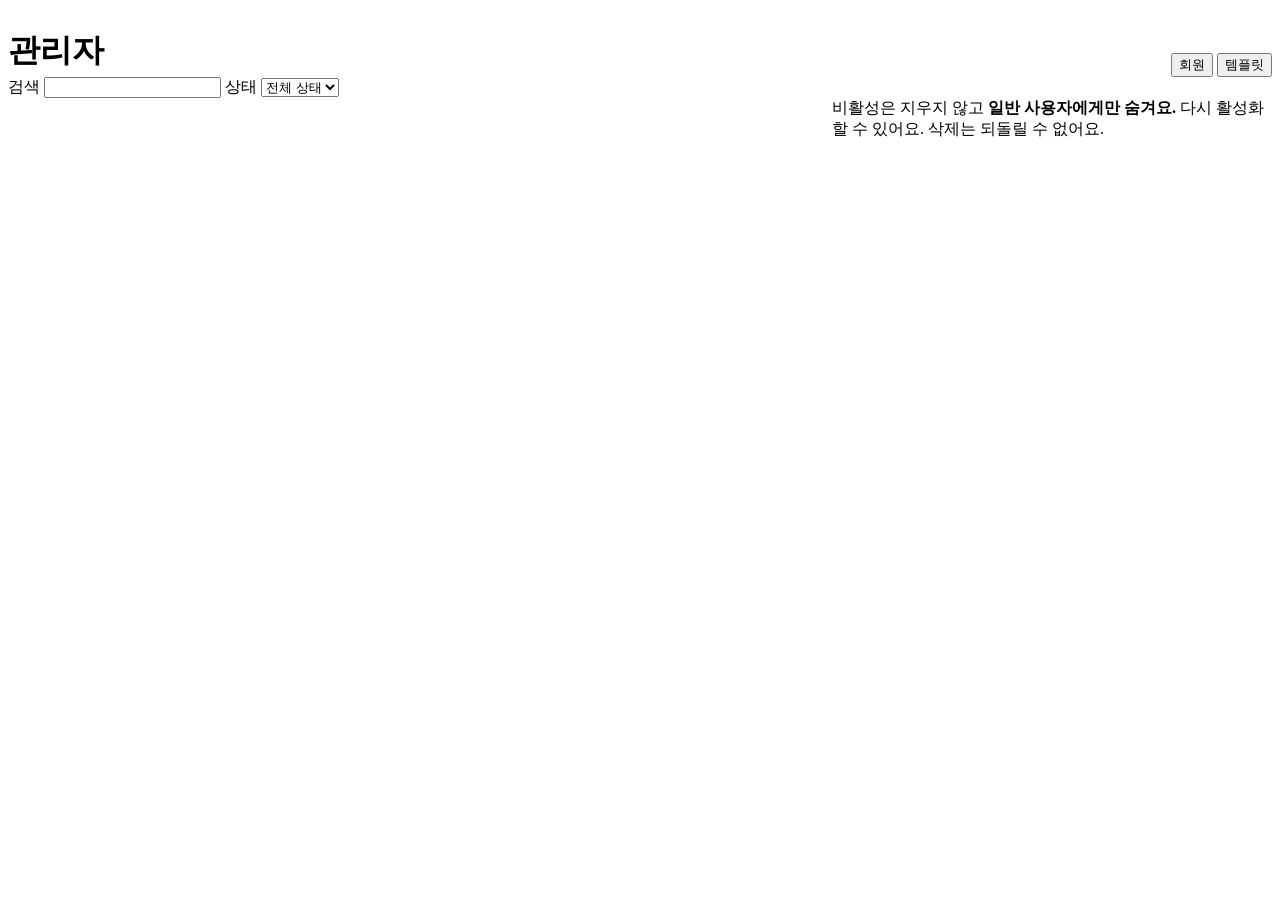
==== web/static/admin.html @ 3bf22010 "Add server keys, email verification, profile and admin pages - Per-user plugin server keys (hashed)," ====
<!doctype html>
<html lang="ko">
<head>
  <meta charset="utf-8"><meta name="viewport" content="width=device-width, initial-scale=1">
  <title>관리자 · 블루프린트</title>
  <link rel="stylesheet" href="/style.css">
</head>
<body>
  <main class="wrap" id="main">
    <div style="display:flex;justify-content:space-between;align-items:flex-end;gap:16px;flex-wrap:wrap">
      <div>
        <h1 class="page-title" style="margin-bottom:4px">관리자</h1>
        <p class="hint" id="summary" style="margin:0"></p>
      </div>
      <div class="tabs" role="tablist" aria-label="관리 대상">
        <button type="button" role="tab" id="tabUsers" aria-selected="true">회원</button>
        <button type="button" role="tab" id="tabTemplates" aria-selected="false">템플릿</button>
      </div>
    </div>
    <div class="toolbar">
      <label for="q" class="sr">검색</label>
      <input id="q" type="search" style="flex:1 1 260px;max-width:360px">
      <label for="status" class="sr">상태</label>
      <select id="status"><option value="">전체 상태</option><option value="on">활성</option><option value="off">비활성</option></select>
      <p class="hint" style="margin:0 0 0 auto;max-width:440px">비활성은 지우지 않고 <b>일반 사용자에게만 숨겨요.</b> 다시 활성화할 수 있어요. 삭제는 되돌릴 수 없어요.</p>
    </div>
    <div class="table-box"><table class="admin" id="table"></table></div>
    <p class="hint" id="note" style="margin:10px 0 60px"></p>
  </main>
  <script src="/app.js"></script>
  <script>
    (async () => {
      const me = await App.header("admin");
      if (!App.requireLogin(me)) return;
      const main = document.getElementById("main");
      if (!me.isAdmin) {
        main.innerHTML = `<div class="empty" style="margin-top:40px">관리자만 볼 수 있는 페이지예요.</div>`;
        return;
      }
      const $ = (id) => document.getElementById(id);
      const esc = App.esc;
      const date = (s) => new Date(s * 1000).toLocaleDateString("ko-KR");
      let tab = "users", users = [], templates = [];

      const STATUS = { verified: ["ok", "인증됨"], unverified: ["wait", "인증 대기"], legacy: ["off", "옛 계정"], inactive: ["off", "비활성"] };
      const badge = (cls, text) => `<span class="badge ${cls}">${text}</span>`;
      const actions = (item, name) => `<div class="row-actions">
          <button class="btn ghost" data-act="toggle" data-id="${item.id}">${item.active ? "비활성화" : "활성화"}</button>
          <button class="btn danger" data-act="delete" data-id="${item.id}" aria-label="${esc(name)} 삭제">삭제</button></div>`;

      function render() {
        const q = $("q").value.trim().toLowerCase(), st = $("status").value;
        const keep = (x, text) => (!q || text.toLowerCase().includes(q)) && (!st || (st === "on") === x.active);
        $("tabUsers").setAttribute("aria-selected", tab === "users");
        $("tabTemplates").setAttribute("aria-selected", tab === "templates");
        $("tabUsers").textContent = `회원 ${users.length}`;
        $("tabTemplates").textContent = `템플릿 ${templates.length}`;
        if (tab === "users") {
          $("q").placeholder = "아이디, 이메일, 마크 닉네임";
          $("summary").textContent = `회원 ${users.length}명 · 비활성 ${users.filter((u) => !u.active).length}명`;
          const rows = users.filter((u) => keep(u, [u.username, u.email, u.minecraft?.name].join(" ")));
          $("table").innerHTML = `<thead><tr><th>회원</th><th>이메일</th><th>상태</th><th>마인크래프트</th><th>서버 키</th>
              <th>보관함 · 업로드</th><th>가입일</th><th>관리</th></tr></thead><tbody>${rows.map((u) => `
            <tr class="${u.active ? "" : "off"}">
              <td><b>${esc(u.username)}</b></td>
              <td>${u.email ? esc(u.email) : `<span class="hint">(이메일 없음)</span>`}</td>
              <td>${u.isAdmin ? badge("admin", "관리자") : badge(...STATUS[u.status])}</td>
              <td>${u.minecraft ? esc(u.minecraft.name) : "—"}</td>
              <td class="mono">${u.serverKey ? `${esc(u.serverKey.prefix)}… · ${u.serverKey.players}명` : "—"}</td>
              <td>${u.libraryCount} · ${u.uploadCount}</td>
              <td class="mono">${date(u.createdAt)}</td>
              <td>${u.isAdmin ? `<span class="hint">—</span>` : actions(u, u.username)}</td>
            </tr>`).join("") || `<tr><td colspan="8" class="hint">조건에 맞는 회원이 없어요.</td></tr>`}</tbody>`;
          $("note").textContent = "비활성 회원: 로그인 불가, 플러그인 연동·서버 키 중지. 삭제하면 계정, 보관함, 올린 템플릿이 모두 지워져요.";
        } else {
          $("q").placeholder = "템플릿 이름, 작성자";
          $("summary").textContent = `템플릿 ${templates.length}개 · 비활성 ${templates.filter((t) => !t.active).length}개`;
          const rows = templates.filter((t) => keep(t, [t.name, t.author || "기본 템플릿"].join(" ")));
          $("table").innerHTML = `<thead><tr><th>템플릿</th><th>작성자</th><th>카테고리</th><th>상태</th><th>크기 · 블록</th>
              <th>담기</th><th>올린 날</th><th>관리</th></tr></thead><tbody>${rows.map((t) => `
            <tr class="${t.active ? "" : "off"}">
              <td><a href="/template?id=${t.id}"><b>${esc(t.name)}</b></a></td>
              <td>${t.builtin ? `<span class="hint">기본 템플릿</span>` : esc(t.author || "—")}</td>
              <td>${esc(t.category)}</td>
              <td>${t.active ? badge("ok", "공개") : badge("off", "비활성")}</td>
              <td class="mono">${t.size.join("×")} · ${t.blockCount.toLocaleString()}</td>
              <td>${t.saves}</td>
              <td class="mono">${date(t.createdAt)}</td>
              <td>${actions(t, t.name)}</td>
            </tr>`).join("") || `<tr><td colspan="8" class="hint">조건에 맞는 템플릿이 없어요.</td></tr>`}</tbody>`;
          $("note").textContent = "비활성 템플릿: 목록·검색·상세에서 숨기고 새로 담을 수 없어요. 이미 담은 사람의 보관함과 인게임에서도 숨겨져요. 작성자 본인과 관리자에게는 보여요. 기본 템플릿은 비활성화만 할 수 있어요.";
        }
      }

      async function load() {
        [users, templates] = await Promise.all([App.api("/api/admin/users"), App.api("/api/admin/templates")]);
        render();
      }

      $("table").addEventListener("click", async (e) => {
        const b = e.target.closest("button[data-act]");
        if (!b) return;
        const kind = tab, id = Number(b.dataset.id);
        const item = (kind === "users" ? users : templates).find((x) => x.id === id);
        const name = kind === "users" ? `회원 ${item.username}` : `템플릿 ${item.name}`;
        try {
          if (b.dataset.act === "toggle") {
            await App.api(`/api/admin/${kind}/${id}/active`, { method: "POST", body: { active: !item.active } });
            App.toast(`${name}: ${item.active ? "비활성화" : "활성화"}했어요.`);
          } else {
            const extra = kind === "users" ? " 올린 템플릿도 모두 지워져요." : "";
            if (!confirm(`${name}을(를) 영구 삭제할까요? 되돌릴 수 없어요.${extra}\n숨기기만 하려면 비활성화를 쓰세요.`)) return;
            await App.api(`/api/admin/${kind}/${id}`, { method: "DELETE" });
            App.toast(`${name}을(를) 삭제했어요.`);
          }
          await load();
        } catch (err) {
          App.toast(err.message);
        }
      });
      $("tabUsers").onclick = () => { tab = "users"; render(); };
      $("tabTemplates").onclick = () => { tab = "templates"; render(); };
      $("q").oninput = render;
      $("status").onchange = render;
      load();
    })();
  </script>
</body>
</html>
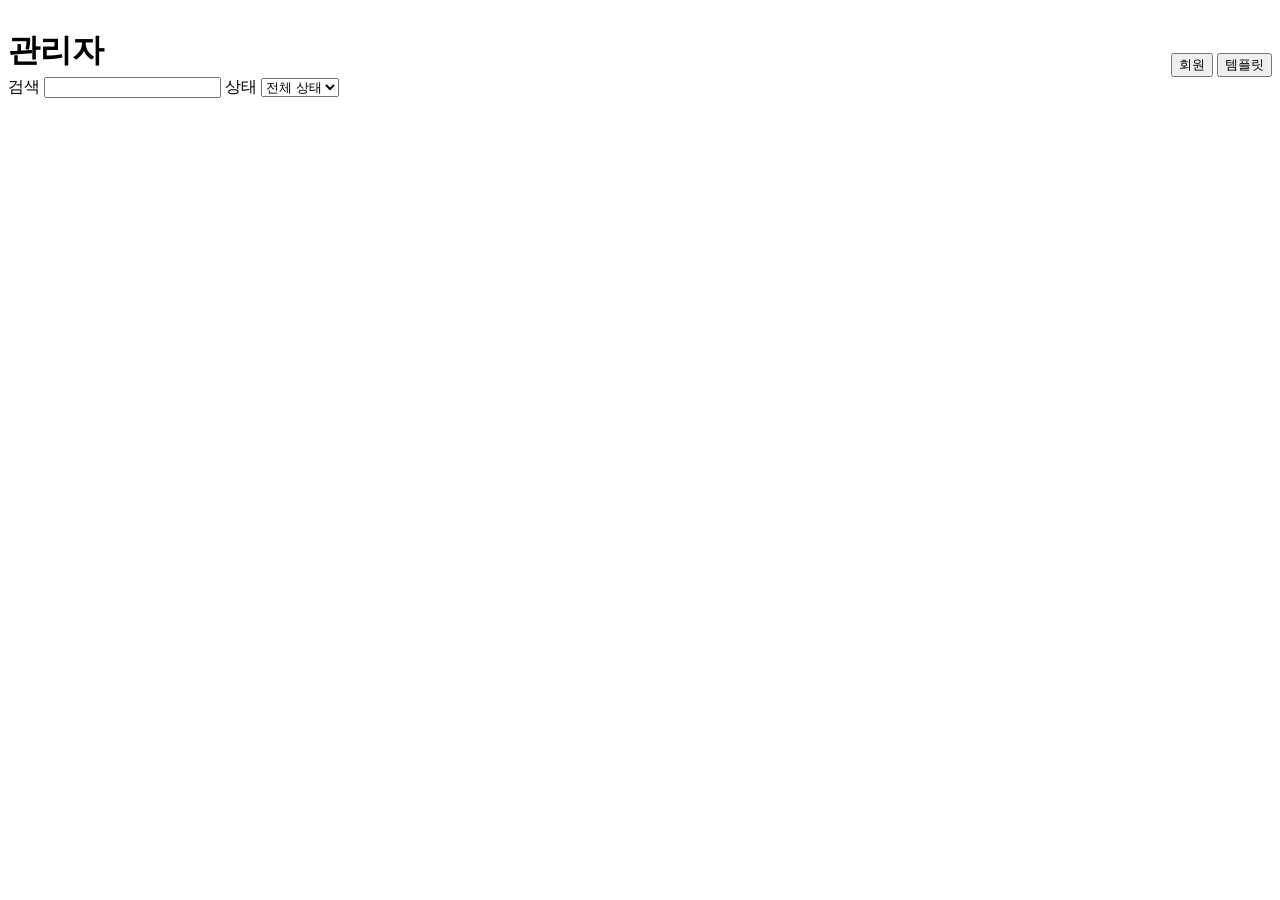
==== commit 80a715d7: "Add sub-admin role - Main admins (ADMIN_USERS) can make members sub-admins from the admin page;   gr" ====
--- a/web/static/admin.html
+++ b/web/static/admin.html
@@ -3,6 +3,7 @@
 <head>
   <meta charset="utf-8"><meta name="viewport" content="width=device-width, initial-scale=1">
   <title>관리자 · 블루프린트</title>
+  <link rel="icon" href="/favicon.svg" type="image/svg+xml">
   <link rel="stylesheet" href="/style.css">
 </head>
 <body>
@@ -22,7 +23,7 @@
       <input id="q" type="search" style="flex:1 1 260px;max-width:360px">
       <label for="status" class="sr">상태</label>
       <select id="status"><option value="">전체 상태</option><option value="on">활성</option><option value="off">비활성</option></select>
-      <p class="hint" style="margin:0 0 0 auto;max-width:440px">비활성은 지우지 않고 <b>일반 사용자에게만 숨겨요.</b> 다시 활성화할 수 있어요. 삭제는 되돌릴 수 없어요.</p>
+      <p class="hint" id="permHint" style="margin:0 0 0 auto;max-width:440px"></p>
     </div>
     <div class="table-box"><table class="admin" id="table"></table></div>
     <p class="hint" id="note" style="margin:10px 0 60px"></p>
@@ -33,20 +34,34 @@
       const me = await App.header("admin");
       if (!App.requireLogin(me)) return;
       const main = document.getElementById("main");
-      if (!me.isAdmin) {
+      if (!me.isStaff) {
         main.innerHTML = `<div class="empty" style="margin-top:40px">관리자만 볼 수 있는 페이지예요.</div>`;
         return;
       }
       const $ = (id) => document.getElementById(id);
       const esc = App.esc;
       const date = (s) => new Date(s * 1000).toLocaleDateString("ko-KR");
-      let tab = "users", users = [], templates = [];
+      let tab = location.hash === "#templates" ? "templates" : "users", users = [], templates = [];
 
-      const STATUS = { verified: ["ok", "인증됨"], unverified: ["wait", "인증 대기"], legacy: ["off", "옛 계정"], inactive: ["off", "비활성"] };
+      const STATUS = { verified: ["ok", "인증됨"], unverified: ["wait", "인증 대기"], legacy: ["off", "옛 계정"], inactive: ["off", "정지됨"] };
       const badge = (cls, text) => `<span class="badge ${cls}">${text}</span>`;
-      const actions = (item, name) => `<div class="row-actions">
-          <button class="btn ghost" data-act="toggle" data-id="${item.id}">${item.active ? "비활성화" : "활성화"}</button>
-          <button class="btn danger" data-act="delete" data-id="${item.id}" aria-label="${esc(name)} 삭제">삭제</button></div>`;
+      // 메인 관리자: 전부. 부 관리자: 템플릿 비/활성화, 회원 정지/해제만 (삭제·권한 부여 불가)
+      const isMain = me.isAdmin;
+      $("permHint").innerHTML = isMain
+        ? "비활성·정지는 지우지 않고 <b>일반 사용자에게만 숨기거나 막아요.</b> 다시 풀 수 있어요. 삭제는 되돌릴 수 없어요."
+        : "<b>부 관리자</b>는 템플릿 비활성화/활성화와 회원 정지/해제만 할 수 있어요. 삭제와 권한 부여는 메인 관리자만 해요.";
+      const delBtn = (item, name) => isMain
+        ? `<button class="btn danger" data-act="delete" data-id="${item.id}" aria-label="${esc(name)} 삭제">삭제</button>` : "";
+      const tplActions = (t) => `<div class="row-actions">
+          <button class="btn ghost" data-act="toggle" data-id="${t.id}">${t.active ? "비활성화" : "활성화"}</button>${delBtn(t, t.name)}</div>`;
+      const userActions = (u) => {
+        if (u.isAdmin || (u.role === "sub_admin" && !isMain)) return `<span class="hint">—</span>`;
+        const role = isMain ? (u.role === "sub_admin"
+          ? `<button class="btn ghost" data-act="role" data-id="${u.id}">부 관리자 해제</button>`
+          : `<button class="btn ghost" data-act="role" data-id="${u.id}">부 관리자 지정</button>`) : "";
+        return `<div class="row-actions">
+          <button class="btn ghost" data-act="toggle" data-id="${u.id}">${u.active ? "정지" : "정지 해제"}</button>${role}${delBtn(u, u.username)}</div>`;
+      };
 
       function render() {
         const q = $("q").value.trim().toLowerCase(), st = $("status").value;
@@ -57,21 +72,22 @@
         $("tabTemplates").textContent = `템플릿 ${templates.length}`;
         if (tab === "users") {
           $("q").placeholder = "아이디, 이메일, 마크 닉네임";
-          $("summary").textContent = `회원 ${users.length}명 · 비활성 ${users.filter((u) => !u.active).length}명`;
-          const rows = users.filter((u) => keep(u, [u.username, u.email, u.minecraft?.name].join(" ")));
-          $("table").innerHTML = `<thead><tr><th>회원</th><th>이메일</th><th>상태</th><th>마인크래프트</th><th>서버 키</th>
+          $("summary").textContent = `회원 ${users.length}명 · 정지 ${users.filter((u) => !u.active).length}명 · 부 관리자 ${users.filter((u) => u.role === "sub_admin").length}명`;
+          const rows = users.filter((u) => keep(u, [u.username, u.email, ...u.mcNames].join(" ")));
+          $("table").innerHTML = `<thead><tr><th>회원</th><th>이메일</th><th>상태</th><th>마인크래프트</th><th>내 서버</th><th>연동 서버</th>
               <th>보관함 · 업로드</th><th>가입일</th><th>관리</th></tr></thead><tbody>${rows.map((u) => `
             <tr class="${u.active ? "" : "off"}">
               <td><b>${esc(u.username)}</b></td>
               <td>${u.email ? esc(u.email) : `<span class="hint">(이메일 없음)</span>`}</td>
-              <td>${u.isAdmin ? badge("admin", "관리자") : badge(...STATUS[u.status])}</td>
-              <td>${u.minecraft ? esc(u.minecraft.name) : "—"}</td>
-              <td class="mono">${u.serverKey ? `${esc(u.serverKey.prefix)}… · ${u.serverKey.players}명` : "—"}</td>
+              <td>${u.isAdmin ? badge("admin", "메인 관리자") : (u.role === "sub_admin" ? badge("admin", "부 관리자") + " " : "") + badge(...STATUS[u.status])}</td>
+              <td>${u.mcNames.length ? esc(u.mcNames.join(", ")) : "—"}</td>
+              <td>${u.serverCount ? `${u.serverCount}개` : "—"}</td><td>${u.linkedServers ? `${u.linkedServers}곳` : "—"}</td>
               <td>${u.libraryCount} · ${u.uploadCount}</td>
               <td class="mono">${date(u.createdAt)}</td>
-              <td>${u.isAdmin ? `<span class="hint">—</span>` : actions(u, u.username)}</td>
-            </tr>`).join("") || `<tr><td colspan="8" class="hint">조건에 맞는 회원이 없어요.</td></tr>`}</tbody>`;
-          $("note").textContent = "비활성 회원: 로그인 불가, 플러그인 연동·서버 키 중지. 삭제하면 계정, 보관함, 올린 템플릿이 모두 지워져요.";
+              <td>${userActions(u)}</td>
+            </tr>`).join("") || `<tr><td colspan="9" class="hint">조건에 맞는 회원이 없어요.</td></tr>`}</tbody>`;
+          $("note").textContent = "정지된 회원: 로그인 불가, 플러그인 연동·서버 키 중지. 정지 해제하면 그대로 돌아와요."
+            + (isMain ? " 삭제하면 계정, 보관함, 올린 템플릿이 모두 지워져요. 부 관리자 지정은 실수를 막기 위해 두 번 눌러야 적용돼요." : "");
         } else {
           $("q").placeholder = "템플릿 이름, 작성자";
           $("summary").textContent = `템플릿 ${templates.length}개 · 비활성 ${templates.filter((t) => !t.active).length}개`;
@@ -86,7 +102,7 @@
               <td class="mono">${t.size.join("×")} · ${t.blockCount.toLocaleString()}</td>
               <td>${t.saves}</td>
               <td class="mono">${date(t.createdAt)}</td>
-              <td>${actions(t, t.name)}</td>
+              <td>${tplActions(t)}</td>
             </tr>`).join("") || `<tr><td colspan="8" class="hint">조건에 맞는 템플릿이 없어요.</td></tr>`}</tbody>`;
           $("note").textContent = "비활성 템플릿: 목록·검색·상세에서 숨기고 새로 담을 수 없어요. 이미 담은 사람의 보관함과 인게임에서도 숨겨져요. 작성자 본인과 관리자에게는 보여요. 기본 템플릿은 비활성화만 할 수 있어요.";
         }
@@ -104,12 +120,27 @@
         const item = (kind === "users" ? users : templates).find((x) => x.id === id);
         const name = kind === "users" ? `회원 ${item.username}` : `템플릿 ${item.name}`;
         try {
-          if (b.dataset.act === "toggle") {
+          if (b.dataset.act === "role") {
+            const grant = item.role !== "sub_admin";
+            // 지정은 두 번 눌러야 적용: 첫 클릭은 버튼을 "한 번 더" 상태로 바꾸고 4초 안에 다시 눌러야 한다
+            if (grant && b.dataset.armed !== "1") {
+              b.dataset.armed = "1";
+              b.classList.add("armed");
+              b.textContent = "한 번 더 누르면 지정";
+              clearTimeout(b._t);
+              b._t = setTimeout(() => { b.dataset.armed = ""; b.classList.remove("armed"); b.textContent = "부 관리자 지정"; }, 4000);
+              return;
+            }
+            clearTimeout(b._t);
+            await App.api(`/api/admin/users/${id}/role`, { method: "POST", body: { role: grant ? "sub_admin" : null } });
+            App.toast(`${item.username}: 부 관리자 ${grant ? "지정" : "해제"}했어요.`);
+          } else if (b.dataset.act === "toggle") {
+            const verb = kind === "users" ? (item.active ? "정지" : "정지 해제") : (item.active ? "비활성화" : "활성화");
             await App.api(`/api/admin/${kind}/${id}/active`, { method: "POST", body: { active: !item.active } });
-            App.toast(`${name}: ${item.active ? "비활성화" : "활성화"}했어요.`);
+            App.toast(`${name}: ${verb}했어요.`);
           } else {
             const extra = kind === "users" ? " 올린 템플릿도 모두 지워져요." : "";
-            if (!confirm(`${name}을(를) 영구 삭제할까요? 되돌릴 수 없어요.${extra}\n숨기기만 하려면 비활성화를 쓰세요.`)) return;
+            if (!confirm(`${name}을(를) 영구 삭제할까요? 되돌릴 수 없어요.${extra}\n숨기기만 하려면 ${kind === "users" ? "정지" : "비활성화"}를 쓰세요.`)) return;
             await App.api(`/api/admin/${kind}/${id}`, { method: "DELETE" });
             App.toast(`${name}을(를) 삭제했어요.`);
           }
